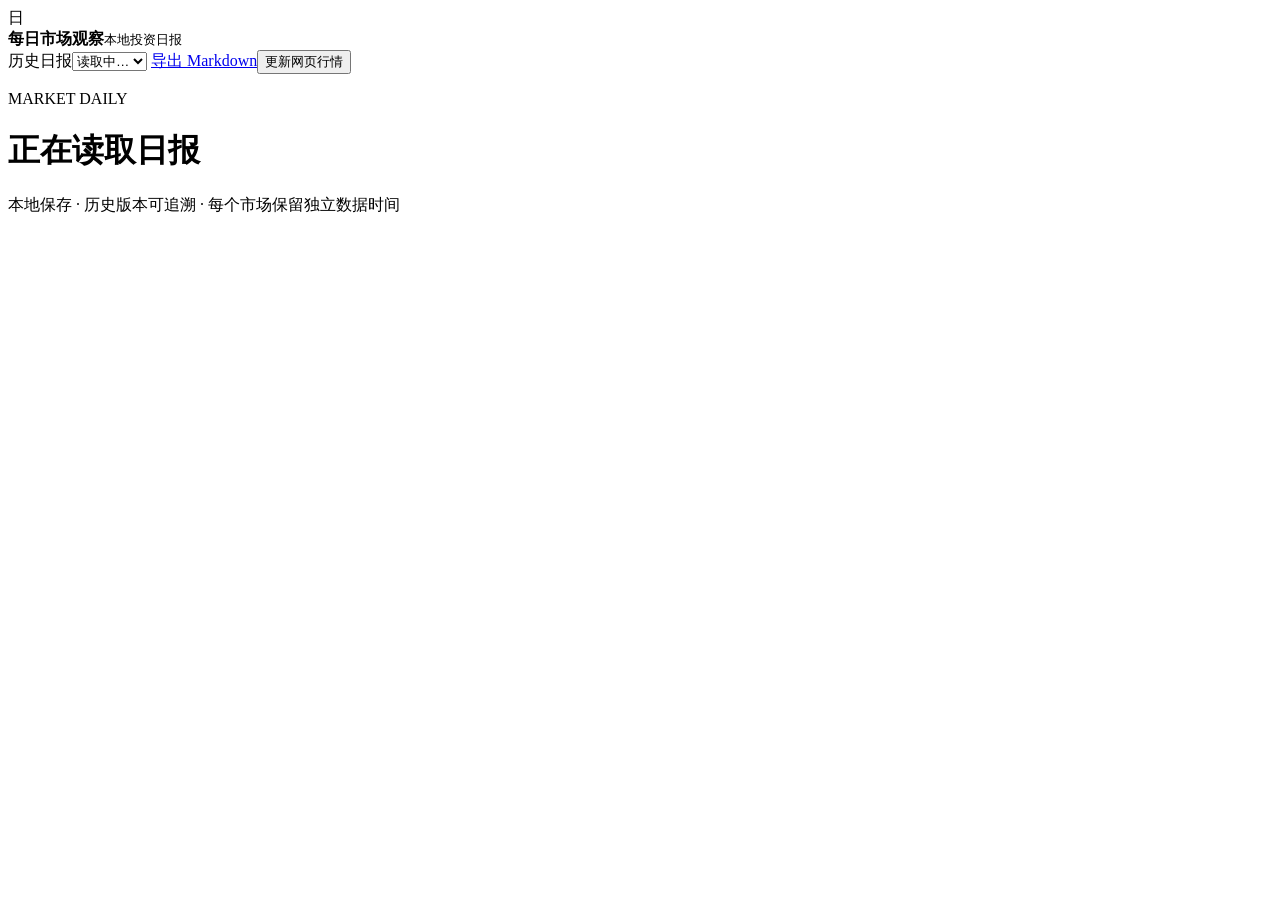
==== src/invest/reporting/static/index.html @ 3b6b8255 "Repair split database migration and complete package and scheduled-job cutover" ====
<!doctype html>
<html lang="zh-CN">
<head><meta charset="utf-8"><meta name="viewport" content="width=device-width,initial-scale=1">
<title>每日市场观察</title><link rel="icon" href="/favicon.svg" type="image/svg+xml"><link rel="stylesheet" href="/style.css"></head>
<body>
<header><div class="brand"><span class="mark">日</span><div><strong>每日市场观察</strong><small>本地投资日报</small></div></div>
<div class="actions"><label for="versions">历史日报</label><select id="versions"><option>读取中…</option></select>
<a id="download" href="/report.md">导出 Markdown</a><button id="refresh">更新网页行情</button></div></header>
<main><div class="heading"><div><p class="eyebrow">MARKET DAILY</p><h1 id="title">正在读取日报</h1>
<p id="meta"></p></div><span id="status" class="badge"></span></div>
<p id="job" role="status" aria-live="polite"></p>
<div id="empty" hidden>暂无日报。点击“更新网页行情”，将采集外部市场并读取本地最新交易日数据。</div>
<div id="content" hidden><section class="summary" id="summary" aria-label="市场概览"></section>
<nav id="navigation" aria-label="日报章节"></nav><div id="sections"></div>
<section><div class="section-title"><h2>沪深北市场宽度</h2><span>本地股票逐只汇总</span></div><div id="markets"></div></section>
<section><div class="section-title"><h2>行业概览</h2><span>当日股票等权统计</span></div><div id="industries"></div></section>
<section><div class="section-title"><h2>未来 14 天申购日历</h2><span>本地发行记录</span></div><div id="offerings"></div></section>
<section class="notes"><h2>数据说明</h2><ul id="warnings"></ul></section></div>
</main><footer>本地保存 · 历史版本可追溯 · 每个市场保留独立数据时间</footer>
<script src="/app.js" defer></script></body></html>
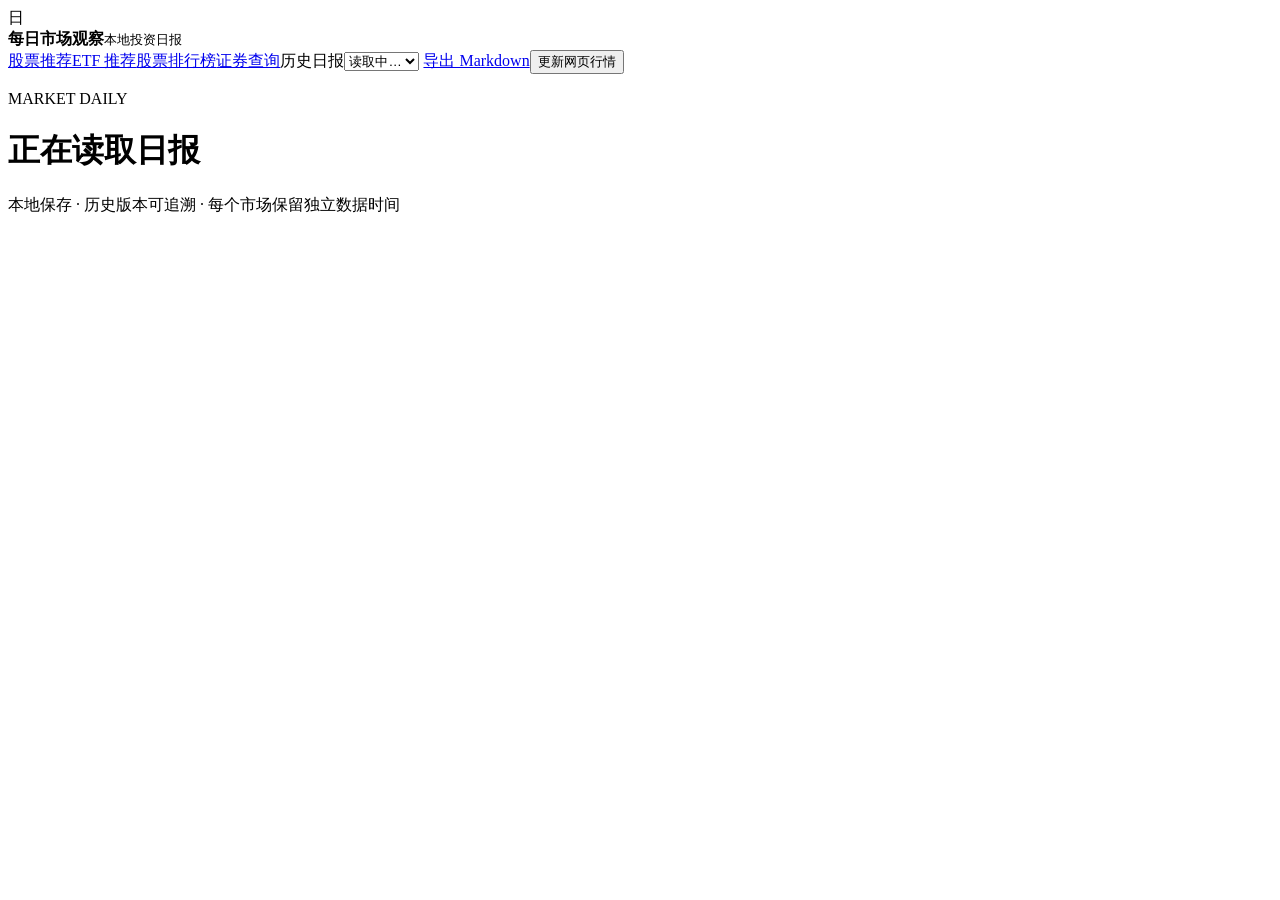
==== commit 93f78796: "Init" ====
--- a/src/invest/reporting/static/index.html
+++ b/src/invest/reporting/static/index.html
@@ -4,7 +4,7 @@
 <title>每日市场观察</title><link rel="icon" href="/favicon.svg" type="image/svg+xml"><link rel="stylesheet" href="/style.css"></head>
 <body>
 <header><div class="brand"><span class="mark">日</span><div><strong>每日市场观察</strong><small>本地投资日报</small></div></div>
-<div class="actions"><label for="versions">历史日报</label><select id="versions"><option>读取中…</option></select>
+<div class="actions"><a href="/recommendations">股票推荐</a><a href="/etf-recommendations">ETF 推荐</a><a href="/rankings">股票排行榜</a><a href="/securities">证券查询</a><label for="versions">历史日报</label><select id="versions"><option>读取中…</option></select>
 <a id="download" href="/report.md">导出 Markdown</a><button id="refresh">更新网页行情</button></div></header>
 <main><div class="heading"><div><p class="eyebrow">MARKET DAILY</p><h1 id="title">正在读取日报</h1>
 <p id="meta"></p></div><span id="status" class="badge"></span></div>
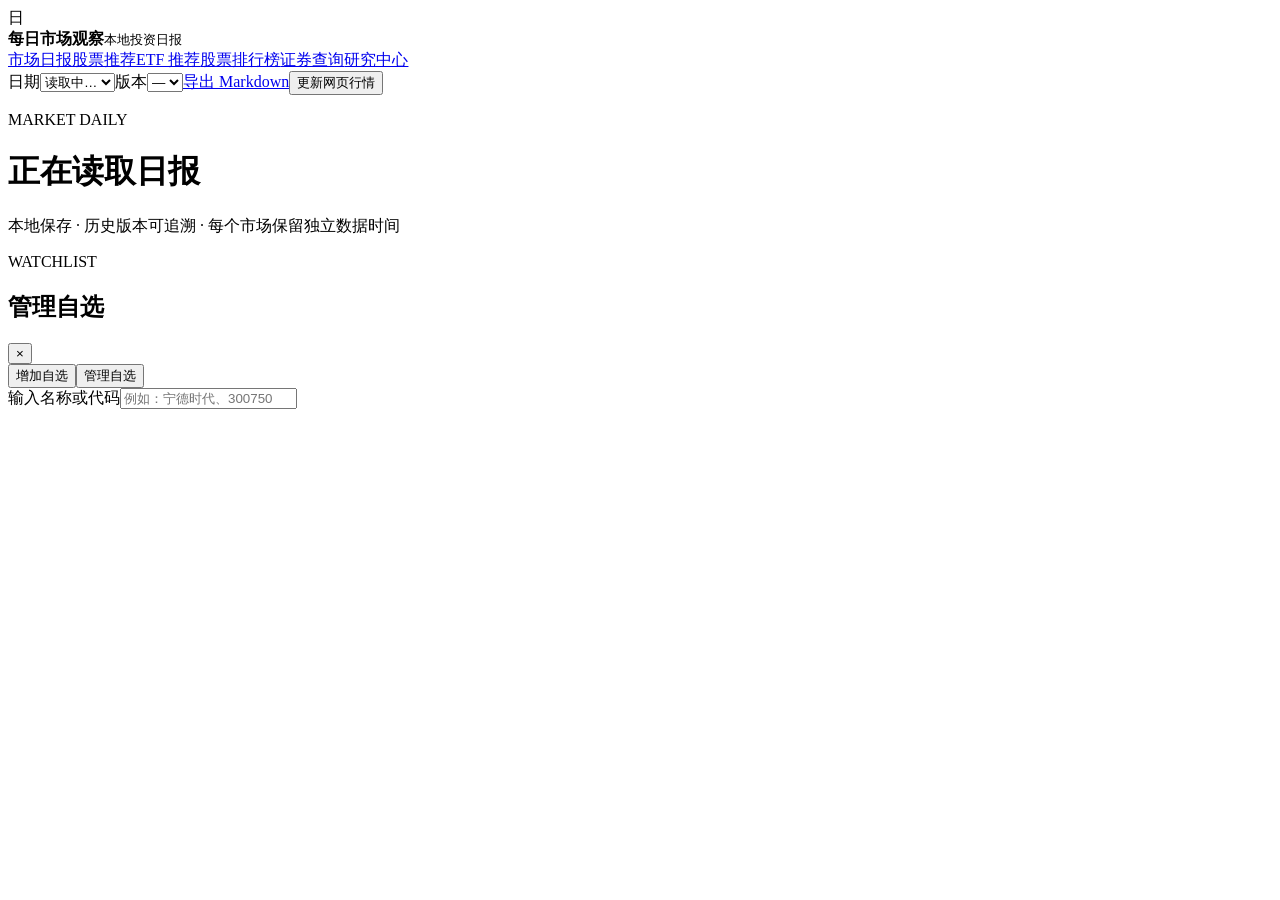
==== commit 553b93bd: "Archive project snapshot 2026-09-23" ====
--- a/src/invest/reporting/static/index.html
+++ b/src/invest/reporting/static/index.html
@@ -1,20 +1,28 @@
 <!doctype html>
 <html lang="zh-CN">
-<head><meta charset="utf-8"><meta name="viewport" content="width=device-width,initial-scale=1">
-<title>每日市场观察</title><link rel="icon" href="/favicon.svg" type="image/svg+xml"><link rel="stylesheet" href="/style.css"></head>
+<head><meta charset="utf-8"><meta name="viewport" content="width=device-width,initial-scale=1"><meta name="description" content="本地市场日报、行情状态与历史版本浏览">
+<title>每日市场观察</title><link rel="icon" href="/favicon.svg" type="image/svg+xml"><link rel="stylesheet" href="/style.css"><link rel="stylesheet" href="/nav-layout.css"></head>
 <body>
 <header><div class="brand"><span class="mark">日</span><div><strong>每日市场观察</strong><small>本地投资日报</small></div></div>
-<div class="actions"><a href="/recommendations">股票推荐</a><a href="/etf-recommendations">ETF 推荐</a><a href="/rankings">股票排行榜</a><a href="/securities">证券查询</a><label for="versions">历史日报</label><select id="versions"><option>读取中…</option></select>
-<a id="download" href="/report.md">导出 Markdown</a><button id="refresh">更新网页行情</button></div></header>
+<div class="actions" id="site-navigation" aria-label="主导航"><a href="/" class="active" aria-current="page">市场日报</a><a href="/recommendations">股票推荐</a><a href="/etf-recommendations">ETF 推荐</a><a href="/rankings">股票排行榜</a><a href="/securities">证券查询</a><a href="/research">研究中心</a></div></header>
+<div class="page-toolbar" aria-label="页面操作"><div class="header-tools"><label for="report-date">日期</label><select id="report-date"><option>读取中…</option></select><label for="versions">版本</label><select id="versions"><option>—</option></select><a id="download" href="/report.md">导出 Markdown</a><button id="refresh">更新网页行情</button></div></div>
 <main><div class="heading"><div><p class="eyebrow">MARKET DAILY</p><h1 id="title">正在读取日报</h1>
 <p id="meta"></p></div><span id="status" class="badge"></span></div>
 <p id="job" role="status" aria-live="polite"></p>
 <div id="empty" hidden>暂无日报。点击“更新网页行情”，将采集外部市场并读取本地最新交易日数据。</div>
 <div id="content" hidden><section class="summary" id="summary" aria-label="市场概览"></section>
+<section class="health"><div class="section-title"><h2>数据健康概览</h2><label class="check"><input id="exceptions-only" type="checkbox">仅看异常</label></div><div id="health"></div></section>
 <nav id="navigation" aria-label="日报章节"></nav><div id="sections"></div>
 <section><div class="section-title"><h2>沪深北市场宽度</h2><span>本地股票逐只汇总</span></div><div id="markets"></div></section>
-<section><div class="section-title"><h2>行业概览</h2><span>当日股票等权统计</span></div><div id="industries"></div></section>
+<section><div class="section-title"><h2>行业概览</h2><span>当日股票等权统计</span></div><div id="industries"></div><button id="toggle-industries" class="secondary">查看全部行业</button></section>
 <section><div class="section-title"><h2>未来 14 天申购日历</h2><span>本地发行记录</span></div><div id="offerings"></div></section>
+<section><div class="section-title"><div><h2>候选标的选择</h2><span>股票、ETF 各 30 只，选择后自动进入后续日报</span></div></div><div class="actions"><a class="button" href="/recommendations">选择推荐股票</a><a class="button secondary" href="/etf-recommendations">选择推荐 ETF</a></div></section>
 <section class="notes"><h2>数据说明</h2><ul id="warnings"></ul></section></div>
 </main><footer>本地保存 · 历史版本可追溯 · 每个市场保留独立数据时间</footer>
-<script src="/app.js" defer></script></body></html>
+<aside id="watchlist-drawer" class="watchlist-drawer" aria-hidden="true" role="dialog" aria-modal="true" aria-label="管理自选">
+<div class="watchlist-head"><div><p class="eyebrow">WATCHLIST</p><h2 id="watchlist-title">管理自选</h2></div><button id="watchlist-close" class="watchlist-close" aria-label="关闭">×</button></div>
+<div class="watchlist-tabs" role="tablist"><button id="watchlist-add-tab" role="tab" aria-selected="true">增加自选</button><button id="watchlist-manage-tab" role="tab" aria-selected="false">管理自选</button></div>
+<div id="watchlist-add-panel" role="tabpanel"><label for="watchlist-search">输入名称或代码</label><input id="watchlist-search" type="search" autocomplete="off" placeholder="例如：宁德时代、300750"><p id="watchlist-message" role="status"></p><div id="watchlist-results" class="watchlist-list"></div></div>
+<div id="watchlist-manage-panel" role="tabpanel" hidden><div id="watchlist-current" class="watchlist-list"></div></div>
+</aside><div id="watchlist-shade" class="watchlist-shade" hidden></div>
+<button id="back-top" class="back-top" aria-label="返回顶部" hidden>↑</button><script src="/ui.js" defer></script><script src="/app.js" defer></script><script src="/page-enhancements.js" defer></script></body></html>
